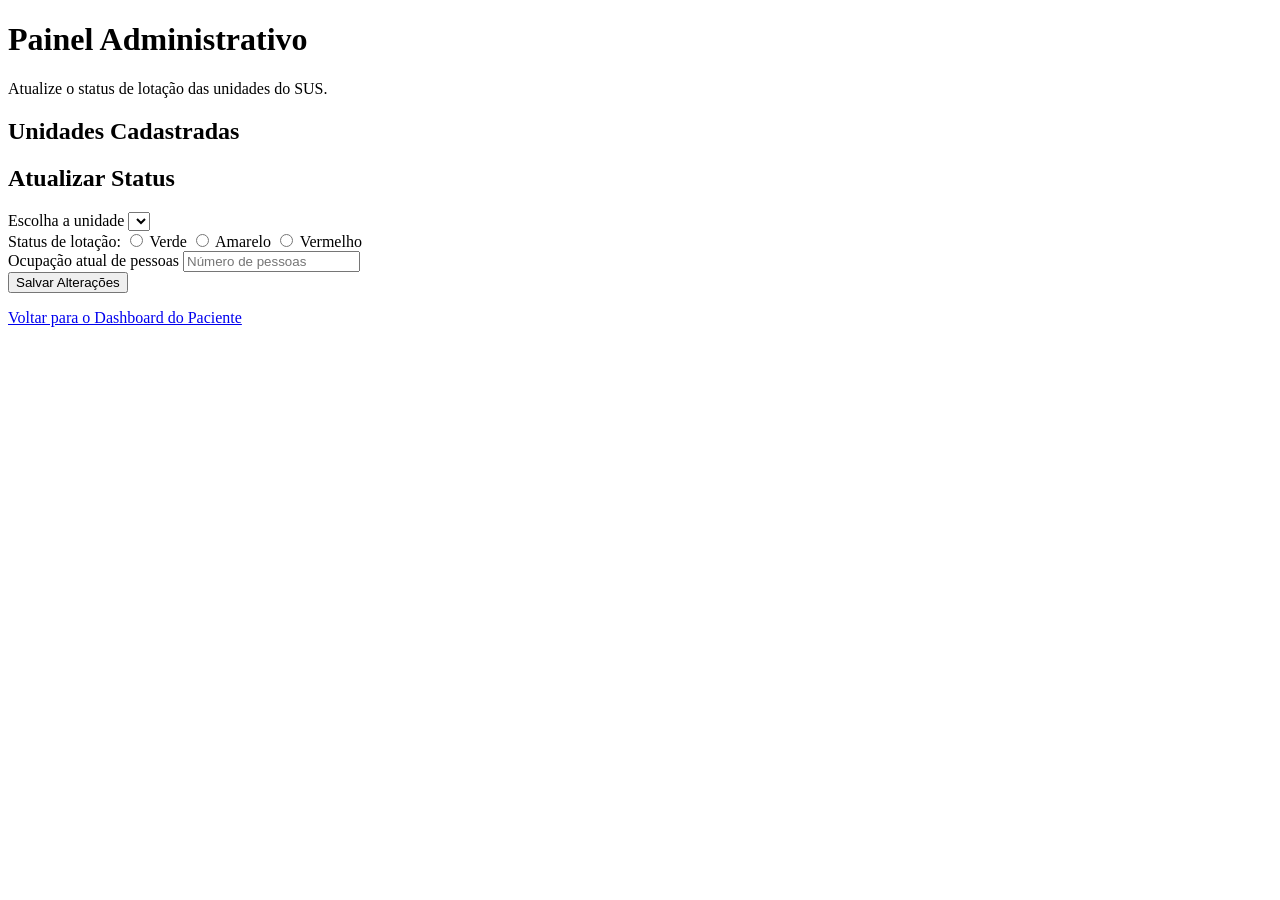
==== frontend/admin.html @ 830f107b "sistema funcional" ====
<!DOCTYPE html>
<html lang="pt-BR">
<head>
    <meta charset="UTF-8">
    <meta name="viewport" content="width=device-width, initial-scale=1.0">
    <title>Monitoramento SUS - Painel Administrativo</title>
    <link rel="stylesheet" href="/static/styles.css">
</head>
<body>
    <header>
        <h1>Painel Administrativo</h1>
        <p>Atualize o status de lotação das unidades do SUS.</p>
    </header>
    <main>
        <section aria-labelledby="admin-lista-title">
            <h2 id="admin-lista-title">Unidades Cadastradas</h2>
            <ul id="admin-unidades" class="status-list"></ul>
        </section>

        <section aria-labelledby="admin-form-title">
            <h2 id="admin-form-title">Atualizar Status</h2>
            <form id="form-status">
                <div class="form-group">
                    <label for="admin-unidade">Escolha a unidade</label>
                    <select id="admin-unidade" name="admin-unidade" required></select>
                </div>
                <div class="form-group">
                    <span>Status de lotação:</span>
                    <label><input type="radio" name="status_lotacao" value="verde"> Verde</label>
                    <label><input type="radio" name="status_lotacao" value="amarelo"> Amarelo</label>
                    <label><input type="radio" name="status_lotacao" value="vermelho"> Vermelho</label>
                </div>
                <div class="form-group">
                    <label for="ocupacao_atual">Ocupação atual de pessoas</label>
                    <input type="number" id="ocupacao_atual" name="ocupacao_atual" min="0" placeholder="Número de pessoas" required>
                </div>
                <button type="submit">Salvar Alterações</button>
            </form>
            <div id="alerta-admin" class="alert" role="status"></div>
        </section>
    </main>
    <footer>
        <p><a href="/">Voltar para o Dashboard do Paciente</a></p>
    </footer>
    <script src="/static/admin.js"></script>
</body>
</html>
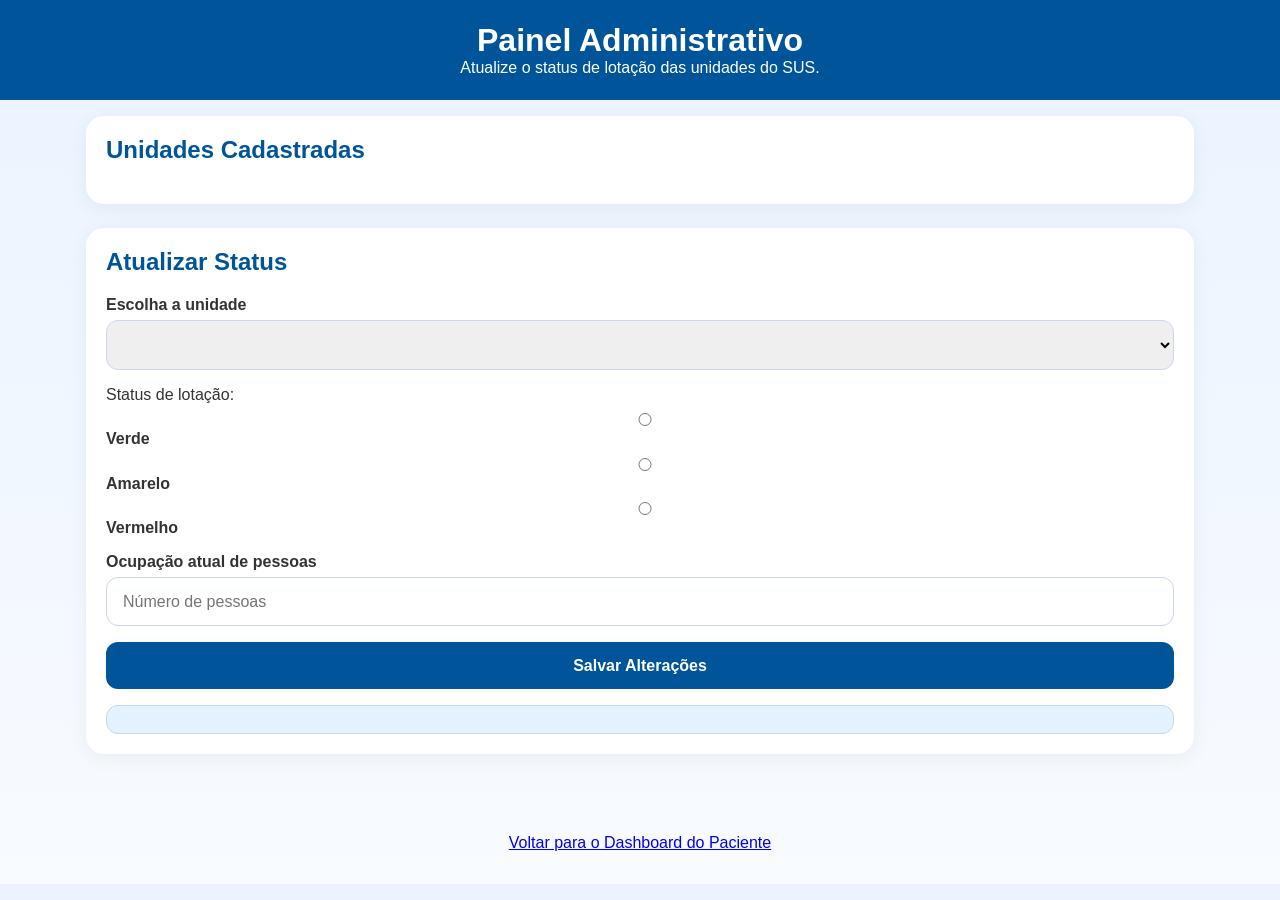
==== commit c39f3427: "Add backend alert div to admin panel HTML" ====
--- a/frontend/admin.html
+++ b/frontend/admin.html
@@ -4,7 +4,7 @@
     <meta charset="UTF-8">
     <meta name="viewport" content="width=device-width, initial-scale=1.0">
     <title>Monitoramento SUS - Painel Administrativo</title>
-    <link rel="stylesheet" href="/static/styles.css">
+    <link rel="stylesheet" href="styles.css">
 </head>
 <body>
     <header>
@@ -12,6 +12,7 @@
         <p>Atualize o status de lotação das unidades do SUS.</p>
     </header>
     <main>
+        <div id="backend-alert" class="alert" role="status" style="display:none;"></div>
         <section aria-labelledby="admin-lista-title">
             <h2 id="admin-lista-title">Unidades Cadastradas</h2>
             <ul id="admin-unidades" class="status-list"></ul>
@@ -42,6 +43,6 @@
     <footer>
         <p><a href="/">Voltar para o Dashboard do Paciente</a></p>
     </footer>
-    <script src="/static/admin.js"></script>
+    <script src="admin.js"></script>
 </body>
 </html>
--- a/frontend/styles.css
+++ b/frontend/styles.css
@@ -0,0 +1,168 @@
+/* Estilos principais para o dashboard e painel administrativo. */
+:root {
+    --azul-sus: #00549a;
+    --azul-claro: #3399ff;
+    --branco: #ffffff;
+    --cinza-claro: #f3f6fb;
+    --cinza-escuro: #333333;
+    --verde: #2d9a33;
+    --amarelo: #f2c029;
+    --vermelho: #d93025;
+    --borda: #cbd6e8;
+}
+
+* {
+    box-sizing: border-box;
+}
+
+body {
+    margin: 0;
+    font-family: Arial, Helvetica, sans-serif;
+    color: var(--cinza-escuro);
+    background: linear-gradient(180deg, #eaf3ff 0%, #f8fbff 100%);
+}
+
+header {
+    background-color: var(--azul-sus);
+    color: var(--branco);
+    padding: 1.4rem 1rem;
+    text-align: center;
+}
+
+header h1,
+header p {
+    margin: 0;
+}
+
+main {
+    max-width: 1140px;
+    margin: 1rem auto 3rem;
+    padding: 0 1rem;
+}
+
+section {
+    margin-bottom: 1.5rem;
+    padding: 1.25rem;
+    border-radius: 18px;
+    background: var(--branco);
+    box-shadow: 0 4px 20px rgba(0, 0, 0, 0.06);
+}
+
+section h2 {
+    margin-top: 0;
+    color: var(--azul-sus);
+}
+
+.grid-3 {
+    display: grid;
+    grid-template-columns: repeat(auto-fit, minmax(250px, 1fr));
+    gap: 1rem;
+}
+
+.card {
+    padding: 1rem;
+    border: 1px solid var(--borda);
+    border-radius: 14px;
+    background: #fff;
+}
+
+.card h3 {
+    margin-top: 0;
+    margin-bottom: 0.5rem;
+}
+
+.status-pill {
+    display: inline-flex;
+    align-items: center;
+    gap: 0.5rem;
+    font-weight: bold;
+    padding: 0.35rem 0.75rem;
+    border-radius: 999px;
+    color: var(--branco);
+}
+
+.status-verde {
+    background: var(--verde);
+}
+
+.status-amarelo {
+    background: var(--amarelo);
+    color: #222;
+}
+
+.status-vermelho {
+    background: var(--vermelho);
+}
+
+.form-group {
+    display: grid;
+    gap: 0.4rem;
+    margin-bottom: 1rem;
+}
+
+label {
+    font-weight: 600;
+}
+
+input,
+select,
+button,
+textarea {
+    width: 100%;
+    padding: 0.9rem 1rem;
+    border-radius: 12px;
+    border: 1px solid var(--borda);
+    font-size: 1rem;
+}
+
+input:focus,
+select:focus,
+textarea:focus,
+button:focus {
+    outline: 2px solid var(--azul-claro);
+    outline-offset: 2px;
+}
+
+button {
+    background: var(--azul-sus);
+    color: var(--branco);
+    border: none;
+    cursor: pointer;
+    font-weight: bold;
+    transition: background 0.2s ease;
+}
+
+button:hover,
+button:focus {
+    background: #003f75;
+}
+
+.alert {
+    margin-top: 1rem;
+    padding: 0.85rem 1rem;
+    border-radius: 12px;
+    background: #e4f1ff;
+    border: 1px solid #c5d7ef;
+}
+
+footer {
+    text-align: center;
+    padding: 1rem;
+    color: #5a6d85;
+}
+
+.status-list {
+    list-style: none;
+    padding: 0;
+    margin: 0;
+}
+
+.status-list li {
+    margin-bottom: 0.5rem;
+}
+
+@media (max-width: 720px) {
+    section {
+        padding: 1rem;
+    }
+}
